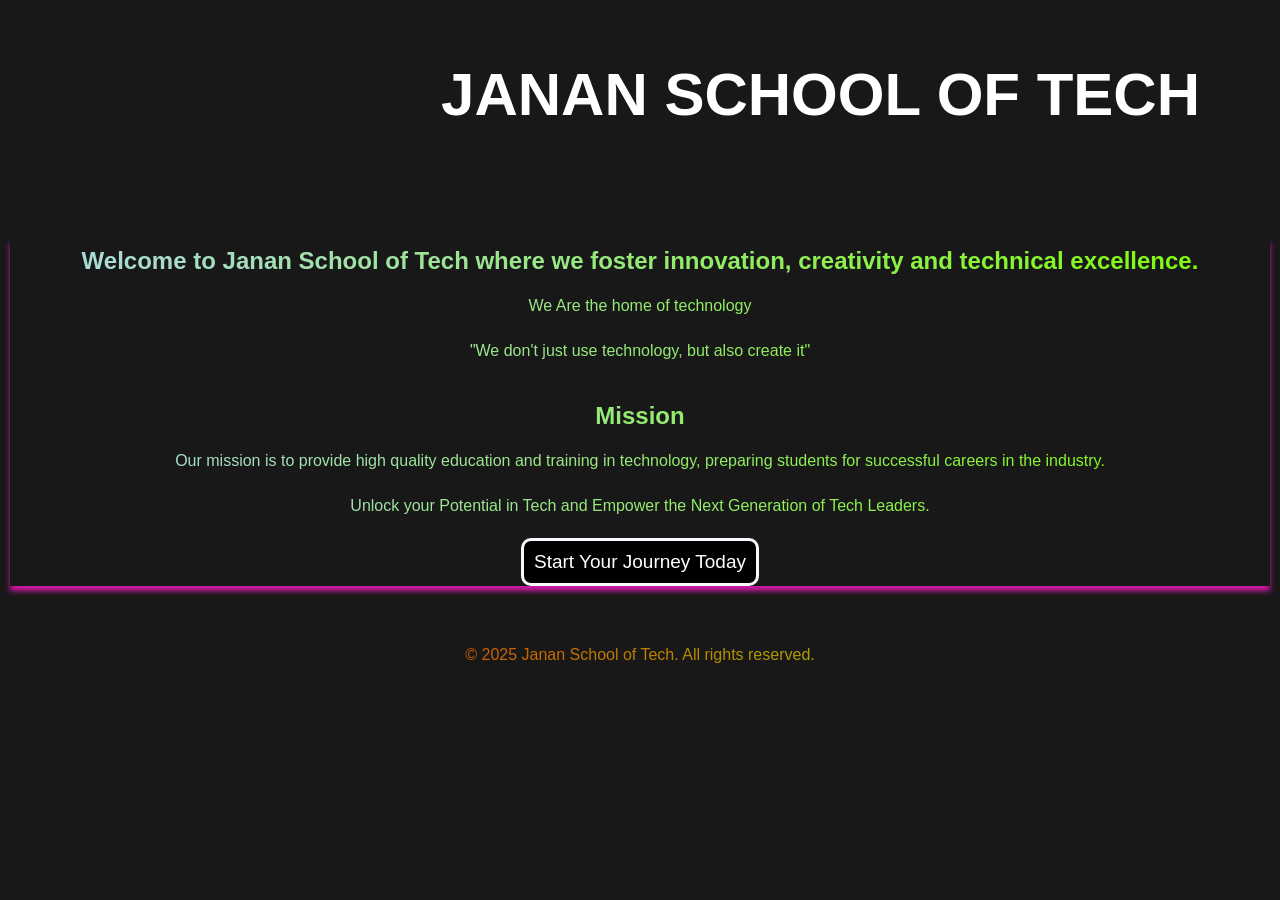
==== index.html @ ac4ad73a "Add files via upload" ====
<!DOCTYPE html>
<html lang="en">
  <head>
    <meta charset="UTF-8" />

    <meta name="viewport" content="width=device-width, initial-scale=1.0" />

    <title>Janan Tech</title>

    <link rel="stylesheet" href="style.css" />
  </head>

  <body class="b1">
    <header class="h-1">
      <marquee behavior="alternate" direction="left"
        ><h2>JANAN SCHOOL OF TECH</h2>
      </marquee>
    </header>

    <main>
      <section id="home">
        <!--Hero Section-->

        <div class="hero">
          <h1>
            Welcome to Janan School of Tech where we foster innovation,
            creativity and technical excellence.
          </h1>
          <p id="secp">We Are the home of technology</p>
          <p>"We don't just use technology, but also create it"</p>

          <h1 id="mission">Mission</h1>

          <p>
            Our mission is to provide high quality education and training in
            technology, preparing students for successful careers in the
            industry.
          </p>

          <p class="tagline">
            Unlock your Potential in Tech and Empower the Next Generation of
            Tech Leaders.
          </p>
          <a href="services.html">
            <button class="cta-button">Start Your Journey Today</button>
          </a>
        </div>
      </section>
    </main>

    <footer>
      <p>&copy; 2025 Janan School of Tech. All rights reserved.</p>
    </footer>
  </body>
</html>
---- style.css ----
* {
  margin: 0;
  padding: 0;
  text-decoration: none;
  transition: smooth;
  font-family: helvetica;
}

:root {
  --background: rgb(24, 24, 24);
  --second-background: rgb(21, 21, 21);
}

body.b1 {
  background: var(--background);
  justify-content: center;
  text-align: center;
  display: flex;
  flex-direction: column;
  text-wrap: wrap;
}

header.h-1 {
  margin-top: 60px;
  color: white;
  font-size: 40px;
  font-family: Arial;
}

main {
  margin-top: 10vh;
  line-height: 5vh;
  background: linear-gradient(to left, lawngreen, lightblue);
  background-clip: text;
  color: transparent;
  word-spacing: normal;
}

#mission {
  margin-top: 20px;
}
.cta-button {
  margin-top: 10px;
  font-size: 19px;
  padding: 10px;
  border-radius: 10px;
  border: 3px solid ghostwhite;
  background: black;
  color: white;
  transition: background-color 2s;
}

footer {
  margin-top: 50px;
  background: linear-gradient(to left, lawngreen, red);
  background-clip: text;
  color: transparent;
}

.cta-button:hover {
  background-color: ghostwhite;
  color: black;
  cursor: pointer;
  opacity: 0.9;
}

header.h-1 nav li {
  list-style: none;
  text-align: center;
  justify-content: center;
  display: inline-flex;
  flex-direction: column;
  gap: space-between;
  padding-inline: 10px;
}

.main {
  display: grid;
  grid-template-columns: repeat(4, 1fr);
}
.h2 {
  background: linear-gradient(to left, lawngreen, rgb(207, 24, 164));
  background-clip: text;
  color: transparent;
}

header p {
  margin-top: 40px;

  background: linear-gradient(to left, lawngreen, rgb(207, 24, 164));
  background-clip: text;
  color: transparent;
}

footer img {
  width: 150px;
  height: 170px;
  border-radius: 50%;
}

.main div {
  border: 2px solid palevioletred;
  border-radius: 15px;
  font-display: flex;
  flex-direction: column;
}
div {
  margin: 10px;
  box-shadow: 0px 5px 5px rgb(207, 24, 164);
  list-style: none;
  font-display: flex;
  flex-direction: column;
}

header.h-1 nav li a {
  border-radius: 10px;
  border: 3px solid ghostwhite;
  background: black;
  color: white;

  transition: background-color 2s;
  font-size: 25px;
  padding: 10px;
}

header.h-1 nav li a:hover {
  background-color: ghostwhite;
  color: black;
  cursor: pointer;
  opacity: 0.8;
}

#footer {
  margin-bottom: 10px;
}

.contact {
  font-size: 40px;
}

@media (max-width: 800px) {
  body {
    width: auto;
    height: auto;
  }

  header.h-1 nav li {
    display: flex;
    flex-direction: column;
    text-wrap: wrap;
    width: fit-content;
  }
  .main {
    display: flex;
    flex-direction: column;
    text-wrap: wrap;
    width: fit-content;
  }
  header p {
    display: flex;
    text-wrap: wrap;
    flex-direction: column;
  }
  #footer {
    display: flex;
    text-wrap: wrap;
    flex-direction: column;
  }
}
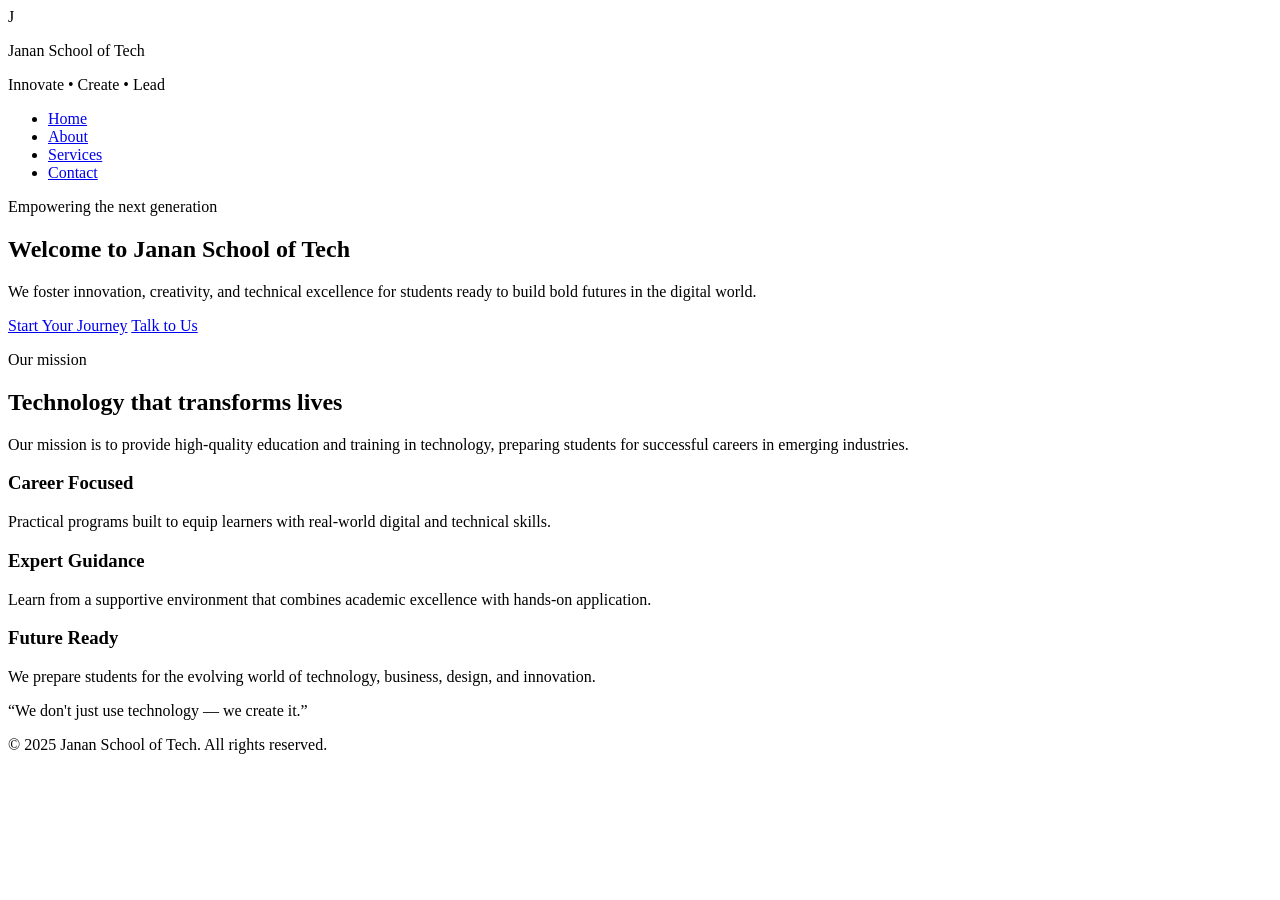
==== commit 6677a625: "Refresh the Janan School of Tech website with a cleaner layout, consistent navigation, and more poli" ====
--- a/index.html
+++ b/index.html
@@ -1,55 +1,91 @@
-<!DOCTYPE html>
-<html lang="en">
-  <head>
-    <meta charset="UTF-8" />
-
-    <meta name="viewport" content="width=device-width, initial-scale=1.0" />
-
-    <title>Janan Tech</title>
-
-    <link rel="stylesheet" href="style.css" />
-  </head>
-
-  <body class="b1">
-    <header class="h-1">
-      <marquee behavior="alternate" direction="left"
-        ><h2>JANAN SCHOOL OF TECH</h2>
-      </marquee>
-    </header>
-
-    <main>
-      <section id="home">
-        <!--Hero Section-->
-
-        <div class="hero">
-          <h1>
-            Welcome to Janan School of Tech where we foster innovation,
-            creativity and technical excellence.
-          </h1>
-          <p id="secp">We Are the home of technology</p>
-          <p>"We don't just use technology, but also create it"</p>
-
-          <h1 id="mission">Mission</h1>
-
-          <p>
-            Our mission is to provide high quality education and training in
-            technology, preparing students for successful careers in the
-            industry.
-          </p>
-
-          <p class="tagline">
-            Unlock your Potential in Tech and Empower the Next Generation of
-            Tech Leaders.
-          </p>
-          <a href="services.html">
-            <button class="cta-button">Start Your Journey Today</button>
-          </a>
-        </div>
-      </section>
-    </main>
-
-    <footer>
-      <p>&copy; 2025 Janan School of Tech. All rights reserved.</p>
-    </footer>
-  </body>
-</html>
+<!DOCTYPE html>
+<html lang="en">
+  <head>
+    <meta charset="UTF-8" />
+    <meta name="viewport" content="width=device-width, initial-scale=1.0" />
+    <title>Janan School of Tech | Home</title>
+    <link rel="stylesheet" href="style.css" />
+  </head>
+  <body class="page home-page">
+    <header class="site-header">
+      <div class="brand-wrap">
+        <span class="brand-mark">J</span>
+        <div>
+          <p class="brand-name">Janan School of Tech</p>
+          <p class="brand-tag">Innovate • Create • Lead</p>
+        </div>
+      </div>
+
+      <nav class="main-nav" aria-label="Main navigation">
+        <ul>
+          <li><a href="index.html" class="active">Home</a></li>
+          <li><a href="about us.html">About</a></li>
+          <li><a href="services.html">Services</a></li>
+          <li><a href="contact.html">Contact</a></li>
+        </ul>
+      </nav>
+    </header>
+
+    <main class="page-main">
+      <section class="hero">
+        <div class="hero-copy">
+          <p class="eyebrow">Empowering the next generation</p>
+          <h1>Welcome to Janan School of Tech</h1>
+          <p class="lead">
+            We foster innovation, creativity, and technical excellence for students
+            ready to build bold futures in the digital world.
+          </p>
+
+          <div class="hero-actions">
+            <a href="services.html" class="primary-btn">Start Your Journey</a>
+            <a href="contact.html" class="secondary-btn">Talk to Us</a>
+          </div>
+        </div>
+
+        <div class="hero-panel">
+          <p class="mini-label">Our mission</p>
+          <h2>Technology that transforms lives</h2>
+          <p>
+            Our mission is to provide high-quality education and training in
+            technology, preparing students for successful careers in emerging
+            industries.
+          </p>
+        </div>
+      </section>
+
+      <section class="feature-grid">
+        <article class="info-card">
+          <h3>Career Focused</h3>
+          <p>
+            Practical programs built to equip learners with real-world digital and
+            technical skills.
+          </p>
+        </article>
+
+        <article class="info-card">
+          <h3>Expert Guidance</h3>
+          <p>
+            Learn from a supportive environment that combines academic excellence
+            with hands-on application.
+          </p>
+        </article>
+
+        <article class="info-card">
+          <h3>Future Ready</h3>
+          <p>
+            We prepare students for the evolving world of technology, business,
+            design, and innovation.
+          </p>
+        </article>
+      </section>
+
+      <section class="quote-block">
+        <p>“We don't just use technology — we create it.”</p>
+      </section>
+    </main>
+
+    <footer class="site-footer">
+      <p>&copy; 2025 Janan School of Tech. All rights reserved.</p>
+    </footer>
+  </body>
+</html>
--- a/style.css
+++ b/style.css
@@ -1,169 +1,61 @@
-* {
-  margin: 0;
-  padding: 0;
-  text-decoration: none;
-  transition: smooth;
-  font-family: helvetica;
-}
-
-:root {
-  --background: rgb(24, 24, 24);
-  --second-background: rgb(21, 21, 21);
-}
-
-body.b1 {
-  background: var(--background);
-  justify-content: center;
-  text-align: center;
-  display: flex;
-  flex-direction: column;
-  text-wrap: wrap;
-}
-
-header.h-1 {
-  margin-top: 60px;
-  color: white;
-  font-size: 40px;
-  font-family: Arial;
-}
-
-main {
-  margin-top: 10vh;
-  line-height: 5vh;
-  background: linear-gradient(to left, lawngreen, lightblue);
-  background-clip: text;
-  color: transparent;
-  word-spacing: normal;
-}
-
-#mission {
-  margin-top: 20px;
-}
-.cta-button {
-  margin-top: 10px;
-  font-size: 19px;
-  padding: 10px;
-  border-radius: 10px;
-  border: 3px solid ghostwhite;
-  background: black;
-  color: white;
-  transition: background-color 2s;
-}
-
-footer {
-  margin-top: 50px;
-  background: linear-gradient(to left, lawngreen, red);
-  background-clip: text;
-  color: transparent;
-}
-
-.cta-button:hover {
-  background-color: ghostwhite;
-  color: black;
-  cursor: pointer;
-  opacity: 0.9;
-}
-
-header.h-1 nav li {
-  list-style: none;
-  text-align: center;
-  justify-content: center;
-  display: inline-flex;
-  flex-direction: column;
-  gap: space-between;
-  padding-inline: 10px;
-}
-
-.main {
-  display: grid;
-  grid-template-columns: repeat(4, 1fr);
-}
-.h2 {
-  background: linear-gradient(to left, lawngreen, rgb(207, 24, 164));
-  background-clip: text;
-  color: transparent;
-}
-
-header p {
-  margin-top: 40px;
-
-  background: linear-gradient(to left, lawngreen, rgb(207, 24, 164));
-  background-clip: text;
-  color: transparent;
-}
-
-footer img {
-  width: 150px;
-  height: 170px;
-  border-radius: 50%;
-}
-
-.main div {
-  border: 2px solid palevioletred;
-  border-radius: 15px;
-  font-display: flex;
-  flex-direction: column;
-}
-div {
-  margin: 10px;
-  box-shadow: 0px 5px 5px rgb(207, 24, 164);
-  list-style: none;
-  font-display: flex;
-  flex-direction: column;
-}
-
-header.h-1 nav li a {
-  border-radius: 10px;
-  border: 3px solid ghostwhite;
-  background: black;
-  color: white;
-
-  transition: background-color 2s;
-  font-size: 25px;
-  padding: 10px;
-}
-
-header.h-1 nav li a:hover {
-  background-color: ghostwhite;
-  color: black;
-  cursor: pointer;
-  opacity: 0.8;
-}
-
-#footer {
-  margin-bottom: 10px;
-}
-
-.contact {
-  font-size: 40px;
-}
-
-@media (max-width: 800px) {
-  body {
-    width: auto;
-    height: auto;
-  }
-
-  header.h-1 nav li {
-    display: flex;
-    flex-direction: column;
-    text-wrap: wrap;
-    width: fit-content;
-  }
-  .main {
-    display: flex;
-    flex-direction: column;
-    text-wrap: wrap;
-    width: fit-content;
-  }
-  header p {
-    display: flex;
-    text-wrap: wrap;
-    flex-direction: column;
-  }
-  #footer {
-    display: flex;
-    text-wrap: wrap;
-    flex-direction: column;
-  }
-}
+<!DOCTYPE html>
+<html lang="en">
+  <head>
+    <meta charset="UTF-8" />
+    <meta name="viewport" content="width=device-width, initial-scale=1.0" />
+    <title>Janan School of Tech | Contact</title>
+    <link rel="stylesheet" href="style.css" />
+  </head>
+  <body class="page">
+    <header class="site-header">
+      <div class="brand-wrap">
+        <span class="brand-mark">J</span>
+        <div>
+          <p class="brand-name">Janan School of Tech</p>
+          <p class="brand-tag">Innovate • Create • Lead</p>
+        </div>
+      </div>
+
+      <nav class="main-nav" aria-label="Main navigation">
+        <ul>
+          <li><a href="index.html">Home</a></li>
+          <li><a href="about us.html">About</a></li>
+          <li><a href="services.html">Services</a></li>
+          <li><a href="contact.html" class="active">Contact</a></li>
+        </ul>
+      </nav>
+    </header>
+
+    <main class="page-main content-box">
+      <section>
+        <p class="eyebrow">Get in touch</p>
+        <h1 class="section-heading">Contact Us</h1>
+      </section>
+
+      <section class="contact-layout">
+        <article class="contact-panel">
+          <h3>Reach out</h3>
+          <ul class="contact-list">
+            <li><strong>Email:</strong> <a href="mailto:johnmeals06@gmail.com">johnmeals06@gmail.com</a></li>
+            <li><strong>Phone:</strong> <a href="tel:+256760571099">+256 760 571 099</a></li>
+            <li><strong>Location:</strong> Kyanja-Kampala, Uganda</li>
+          </ul>
+        </article>
+
+        <article class="contact-panel">
+          <h3>Send a message</h3>
+          <form class="contact-form">
+            <input type="text" placeholder="Your name" aria-label="Your name" />
+            <input type="email" placeholder="Your email" aria-label="Your email" />
+            <textarea placeholder="How can we help?" aria-label="Message"></textarea>
+            <button type="submit">Submit</button>
+          </form>
+        </article>
+      </section>
+    </main>
+
+    <footer class="site-footer">
+      <p>&copy; 2025 Janan School of Tech. All rights reserved.</p>
+    </footer>
+  </body>
+</html>
